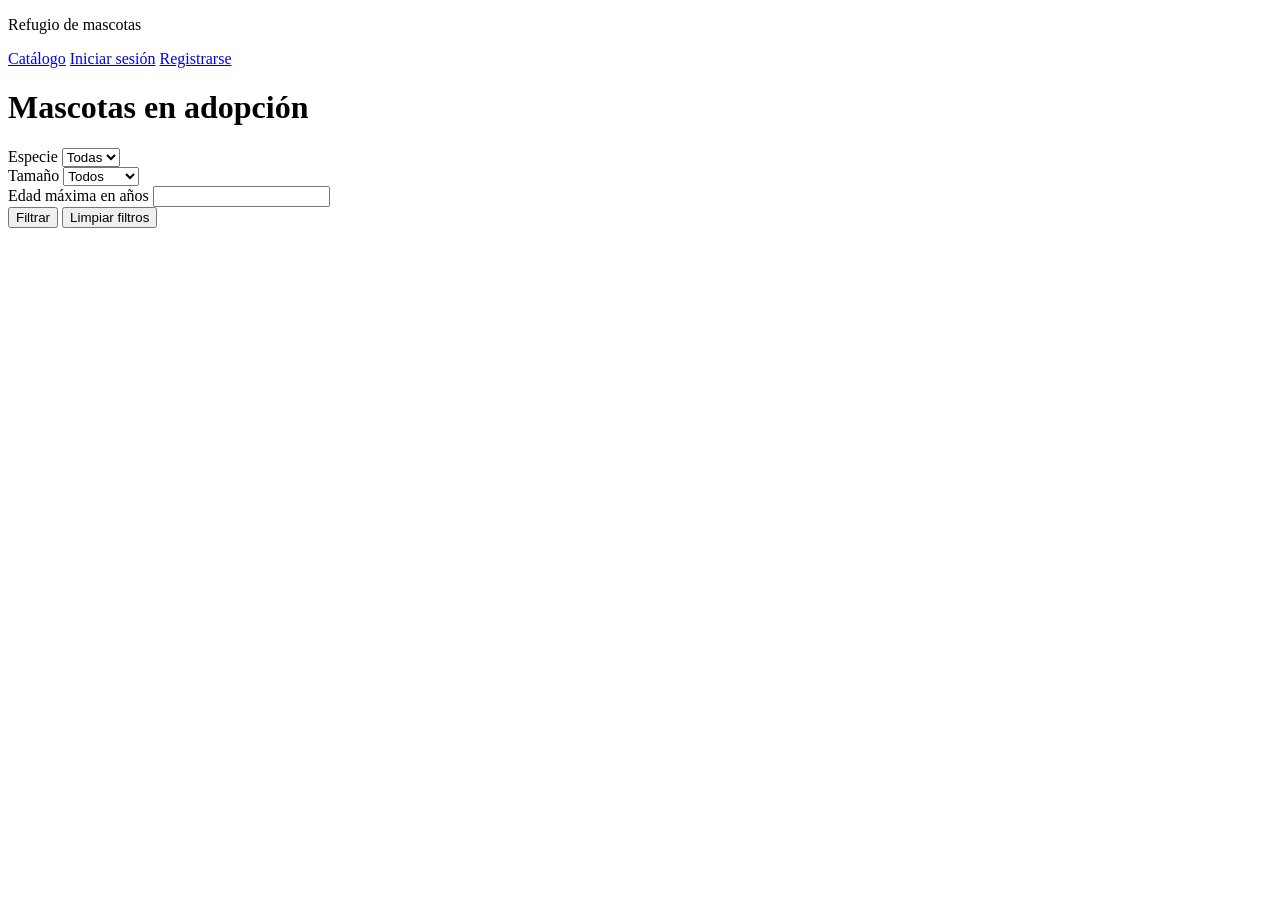
==== html/index.html @ 6c03b6c0 "añado index.html" ====
<!DOCTYPE html>
<html lang="es">
<head>
  <meta charset="UTF-8">
  <meta name="viewport" content="width=device-width, initial-scale=1.0">
  <title>Mascotas en adopción | Refugio de mascotas</title>
</head>
<body>
  <header>
    <p>Refugio de mascotas</p>

    <nav aria-label="Menú principal">
      <a href="index.html" aria-current="page">Catálogo</a>
      <a href="login.html" id="enlace-login">Iniciar sesión</a>
      <a href="registro.html" id="enlace-registro">Registrarse</a>
      <a href="admin.html" id="enlace-admin" hidden>Administración</a>
      <button type="button" id="cerrar-sesion" hidden>Cerrar sesión</button>
    </nav>
  </header>

  <main>
    <h1>Mascotas en adopción</h1>

    <form id="form-filtros">
      <div>
        <label for="filtro-especie">Especie</label>
        <select id="filtro-especie" name="especie">
          <option value="">Todas</option>
          <option value="perro">Perro</option>
          <option value="gato">Gato</option>
        </select>
      </div>

      <div>
        <label for="filtro-tamano">Tamaño</label>
        <select id="filtro-tamano" name="tamano">
          <option value="">Todos</option>
          <option value="pequeno">Pequeño</option>
          <option value="mediano">Mediano</option>
          <option value="grande">Grande</option>
        </select>
      </div>

      <div>
        <label for="filtro-edad">Edad máxima en años</label>
        <input type="number" id="filtro-edad" name="edad" min="0" step="any">
      </div>

      <button type="submit">Filtrar</button>
      <button type="reset">Limpiar filtros</button>
    </form>

    <p id="mensaje-catalogo" role="status"></p>

    <div id="lista-mascotas"></div>

    <template id="plantilla-mascota">
      <article class="tarjeta-mascota">
        <img class="mascota-foto" alt="" loading="lazy">
        <h2 class="mascota-nombre"></h2>
        <p class="mascota-especie"></p>
        <p class="mascota-edad"></p>
        <p class="mascota-tamano"></p>
        <p class="mascota-vacuna"></p>
        <button type="button" class="boton-postular">Postularme</button>
      </article>
    </template>
  </main>
</body>
</html>
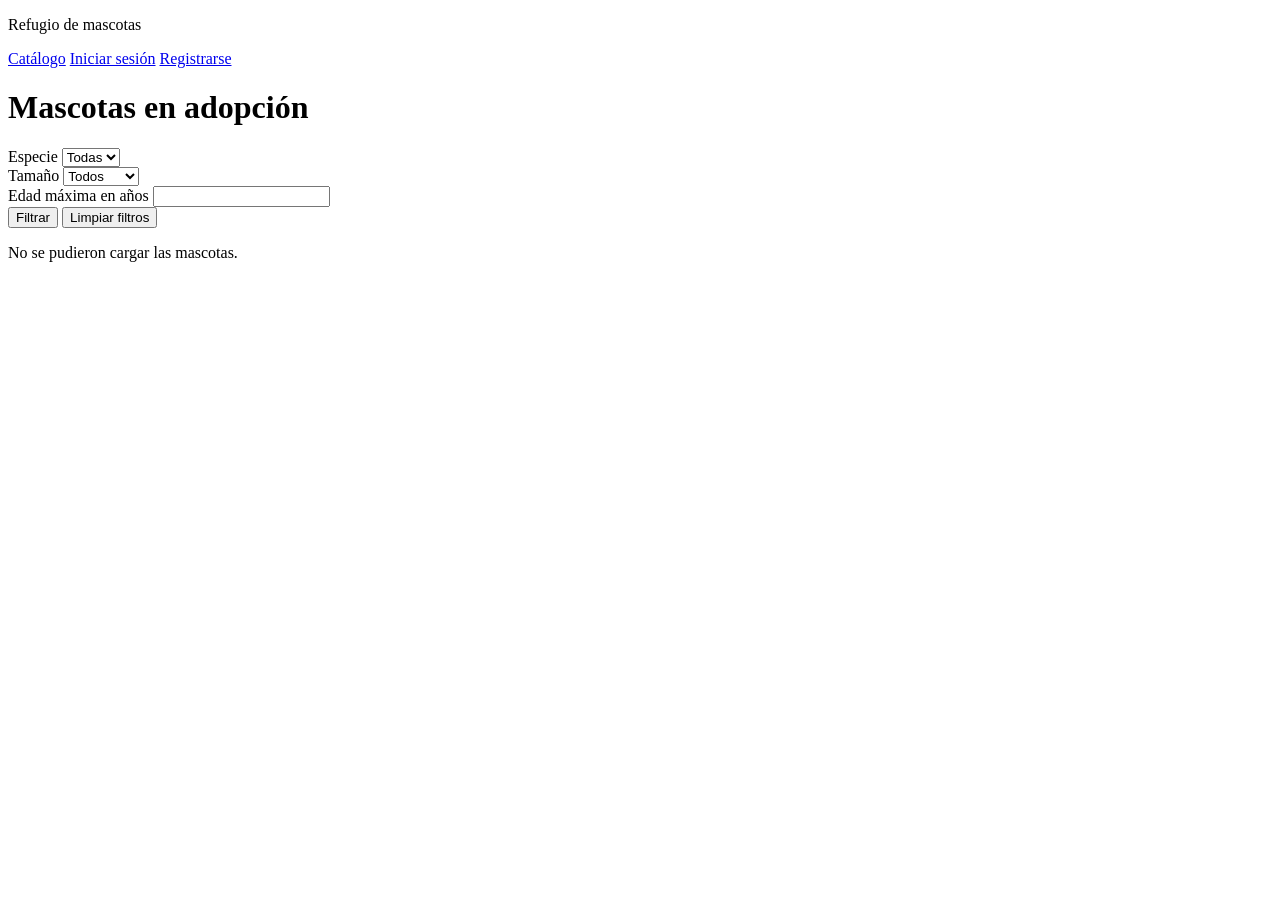
==== commit f162db85: "actualizar estado de mascota" ====
--- a/html/index.html
+++ b/html/index.html
@@ -3,6 +3,7 @@
 <head>
   <meta charset="UTF-8">
   <meta name="viewport" content="width=device-width, initial-scale=1.0">
+  <script src="../js/catalogo.js" defer></script>
   <title>Mascotas en adopción | Refugio de mascotas</title>
 </head>
 <body>
@@ -12,7 +13,7 @@
     <nav aria-label="Menú principal">
       <a href="index.html" aria-current="page">Catálogo</a>
       <a href="login.html" id="enlace-login">Iniciar sesión</a>
-      <a href="registro.html" id="enlace-registro">Registrarse</a>
+      <a href="register.html" id="enlace-registro">Registrarse</a>
       <a href="admin.html" id="enlace-admin" hidden>Administración</a>
       <button type="button" id="cerrar-sesion" hidden>Cerrar sesión</button>
     </nav>
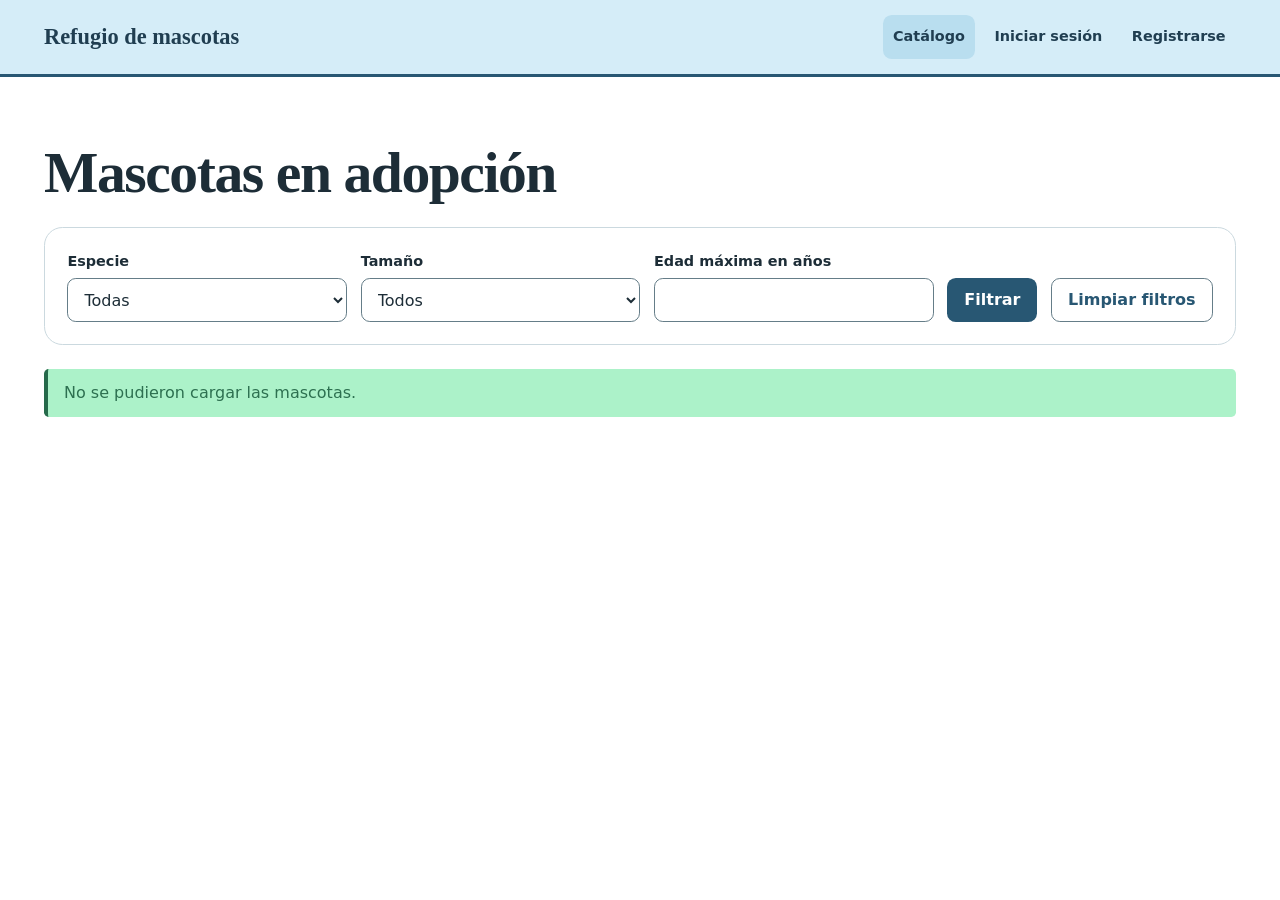
==== commit 644b514e: "linkeo los html a los css" ====
--- a/html/index.html
+++ b/html/index.html
@@ -1,71 +1,87 @@
 <!DOCTYPE html>
 <html lang="es">
+
 <head>
-  <meta charset="UTF-8">
-  <meta name="viewport" content="width=device-width, initial-scale=1.0">
-  <script src="../js/catalogo.js" defer></script>
-  <title>Mascotas en adopción | Refugio de mascotas</title>
+    <meta charset="UTF-8">
+    <meta name="viewport" content="width=device-width, initial-scale=1.0">
+    <script src="../js/catalogo.js" defer></script>
+    <link rel="stylesheet" href="../css/index.css">
+    <title>Mascotas en adopción | Refugio de mascotas</title>
 </head>
+
 <body>
-  <header>
-    <p>Refugio de mascotas</p>
+    <header>
+        <p>Refugio de mascotas</p>
 
-    <nav aria-label="Menú principal">
-      <a href="index.html" aria-current="page">Catálogo</a>
-      <a href="login.html" id="enlace-login">Iniciar sesión</a>
-      <a href="register.html" id="enlace-registro">Registrarse</a>
-      <a href="admin.html" id="enlace-admin" hidden>Administración</a>
-      <button type="button" id="cerrar-sesion" hidden>Cerrar sesión</button>
-    </nav>
-  </header>
+        <nav aria-label="Menú principal">
+            <a href="index.html" aria-current="page">Catálogo</a>
+            <a href="login.html" id="enlace-login">Iniciar sesión</a>
+            <a href="register.html" id="enlace-registro">Registrarse</a>
+            <a href="admin.html" id="enlace-admin" hidden>Administración</a>
+            <button type="button" id="cerrar-sesion" hidden>Cerrar sesión</button>
+        </nav>
+    </header>
 
-  <main>
-    <h1>Mascotas en adopción</h1>
+    <main>
+        <h1>Mascotas en adopción</h1>
 
-    <form id="form-filtros">
-      <div>
-        <label for="filtro-especie">Especie</label>
-        <select id="filtro-especie" name="especie">
-          <option value="">Todas</option>
-          <option value="perro">Perro</option>
-          <option value="gato">Gato</option>
-        </select>
-      </div>
+        <form id="form-filtros">
+            <div>
+                <label for="filtro-especie">Especie</label>
+                <select id="filtro-especie" name="especie">
+                    <option value="">Todas</option>
+                    <option value="perro">Perro</option>
+                    <option value="gato">Gato</option>
+                </select>
+            </div>
 
-      <div>
-        <label for="filtro-tamano">Tamaño</label>
-        <select id="filtro-tamano" name="tamano">
-          <option value="">Todos</option>
-          <option value="pequeno">Pequeño</option>
-          <option value="mediano">Mediano</option>
-          <option value="grande">Grande</option>
-        </select>
-      </div>
+            <div>
+                <label for="filtro-tamano">Tamaño</label>
+                <select id="filtro-tamano" name="tamano">
+                    <option value="">Todos</option>
+                    <option value="pequeno">Pequeño</option>
+                    <option value="mediano">Mediano</option>
+                    <option value="grande">Grande</option>
+                </select>
+            </div>
 
-      <div>
-        <label for="filtro-edad">Edad máxima en años</label>
-        <input type="number" id="filtro-edad" name="edad" min="0" step="any">
-      </div>
+            <div>
+                <label for="filtro-edad">Edad máxima en años</label>
+                <input type="number" id="filtro-edad" name="edad" min="0" step="any">
+            </div>
 
-      <button type="submit">Filtrar</button>
-      <button type="reset">Limpiar filtros</button>
-    </form>
+            <button type="submit">Filtrar</button>
+            <button type="reset">Limpiar filtros</button>
+        </form>
 
-    <p id="mensaje-catalogo" role="status"></p>
+        <p id="mensaje-catalogo" role="status"></p>
 
-    <div id="lista-mascotas"></div>
+        <div id="lista-mascotas"></div>
 
-    <template id="plantilla-mascota">
-      <article class="tarjeta-mascota">
-        <img class="mascota-foto" alt="" loading="lazy">
-        <h2 class="mascota-nombre"></h2>
-        <p class="mascota-especie"></p>
-        <p class="mascota-edad"></p>
-        <p class="mascota-tamano"></p>
-        <p class="mascota-vacuna"></p>
-        <button type="button" class="boton-postular">Postularme</button>
-      </article>
-    </template>
-  </main>
+        <template id="plantilla-mascota">
+            <article class="tarjeta-mascota">
+                <img class="mascota-foto" alt="" loading="lazy">
+                <h2 class="mascota-nombre"></h2>
+                <p class="mascota-especie"></p>
+                <p class="mascota-edad"></p>
+                <p class="mascota-tamano"></p>
+                <p class="mascota-vacuna"></p>
+                <button type="button" class="boton-postular">Postularme</button>
+            </article>
+        </template>
+
+        <dialog id="dialogo-postulacion" aria-labelledby="titulo-postulacion">
+            <h2 id="titulo-postulacion">Confirmar postulación</h2>
+            <p>Vas a solicitar la adopción de <strong id="nombre-postulacion"></strong>.</p>
+
+            <form id="form-postulacion">
+                <button type="submit" id="confirmar-postulacion">Enviar solicitud</button>
+                <button type="button" id="cancelar-postulacion">Cancelar</button>
+            </form>
+
+            <p id="mensaje-postulacion" role="status"></p>
+        </dialog>
+    </main>
 </body>
+
 </html>
--- a/css/index.css
+++ b/css/index.css
@@ -0,0 +1,334 @@
+/* Paleta celeste y blanco */
+:root {
+  color-scheme: light;
+  --fondo: #FFFFFF;
+  --superficie: #FFFFFF;
+  --campo: #FFFFFF;
+  --tinta: #1D2D37;
+  --texto-suave: #455B67;
+  --primario: #285773;
+  --sobre-primario: #FFFFFF;
+  --primario-hover: #1E4359;
+  --variante: #E2F2FA;
+  --secundario: #266A4B;
+  --contenedor-secundario: #ACF2C9;
+  --sobre-contenedor-secundario: #2D7050;
+  --borde: #CBD9DF;
+  --borde-control: #657D88;
+  --cabecera: #D5EDF8;
+  --sobre-cabecera: #203E51;
+  --cabecera-hover: #B9DEEF;
+  --acento-cabecera: #285773;
+  --radio: 1.15rem;
+  --sombra: 0 12px 34px rgb(0 0 0 / 10%);
+  --margen: clamp(1rem, 4vw, 2.75rem);
+  font-family: system-ui, sans-serif;
+  line-height: 1.5;
+}
+
+*, *::before, *::after {
+  box-sizing: border-box;
+}
+
+[hidden] {
+  display: none !important;
+}
+
+body {
+  margin: 0;
+  background: var(--fondo);
+  color: var(--tinta);
+}
+
+:is(h1, h2, h3, p) {
+  margin: 0;
+  overflow-wrap: anywhere;
+}
+
+:is(h1, h2) {
+  font-family: Georgia, serif;
+  line-height: 1.12;
+  letter-spacing: -.025em;
+}
+
+h1 {
+  font-size: clamp(2.15rem, 4.8vw, 3.6rem);
+}
+
+h2 {
+  font-size: clamp(1.55rem, 3.5vw, 2.15rem);
+}
+
+a {
+  color: var(--primario);
+  text-underline-offset: .22em;
+}
+
+a:hover {
+  text-decoration-thickness: 2px;
+}
+
+:focus-visible {
+  outline: 3px solid var(--primario);
+  outline-offset: 3px;
+}
+
+:is(input, select, button) {
+  font: inherit;
+}
+
+label {
+  display: block;
+  margin-bottom: .35rem;
+  font-size: .9rem;
+  font-weight: 650;
+}
+
+:is(input:not([type="checkbox"], [type="hidden"]), select) {
+  width: 100%;
+  min-width: 0;
+  min-height: 2.75rem;
+  padding: .55rem .75rem;
+  border: 1px solid var(--borde-control);
+  border-radius: .55rem;
+  background: var(--campo);
+  color: var(--tinta);
+}
+
+input[type="checkbox"] {
+  width: 1.15rem;
+  height: 1.15rem;
+  margin: 0;
+  accent-color: var(--primario);
+}
+
+button {
+  min-width: 0;
+  min-height: 2.75rem;
+  padding: .55rem 1rem;
+  border: 1px solid transparent;
+  border-radius: .55rem;
+  background: var(--primario);
+  color: var(--sobre-primario);
+  font-weight: 700;
+  line-height: 1.25;
+  cursor: pointer;
+}
+
+button:hover:not(:disabled) {
+  background: var(--primario-hover);
+}
+
+button:disabled {
+  opacity: .6;
+  cursor: default;
+}
+
+button[type="reset"] {
+  border-color: var(--borde-control);
+  background: var(--superficie);
+  color: var(--primario);
+}
+
+button[type="reset"]:hover:not(:disabled) {
+  background: var(--variante);
+}
+
+[role="status"]:empty {
+  margin: 0;
+}
+
+[role="status"]:not(:empty) {
+  margin-block: 1rem;
+  padding: .75rem 1rem;
+  border-inline-start: .25rem solid var(--secundario);
+  border-radius: .3rem;
+  background: var(--contenedor-secundario);
+  color: var(--sobre-contenedor-secundario);
+}
+
+/* Cabecera y contenido */
+
+body > header {
+  display: flex;
+  flex-wrap: wrap;
+  align-items: center;
+  justify-content: space-between;
+  column-gap: 2rem;
+  row-gap: .75rem;
+  padding: .95rem max(var(--margen), calc((100% - 76rem) / 2));
+  border-bottom: .2rem solid var(--acento-cabecera);
+  background: var(--cabecera);
+  color: var(--sobre-cabecera);
+}
+
+header > p {
+  font-family: Georgia, serif;
+  font-size: 1.4rem;
+  font-weight: 700;
+}
+
+body nav {
+  display: flex;
+  flex-wrap: wrap;
+  align-items: center;
+  gap: .3rem .55rem;
+}
+
+body nav a {
+  display: inline-flex;
+  align-items: center;
+  min-height: 2.75rem;
+  padding: .4rem .65rem;
+  border-radius: .55rem;
+  color: inherit;
+  font-size: .9rem;
+  font-weight: 650;
+  text-decoration: none;
+}
+
+body nav a:is(:hover, [aria-current="page"]) {
+  background: var(--cabecera-hover);
+}
+
+body header button {
+  border-color: var(--acento-cabecera);
+  background: transparent;
+  color: inherit;
+  font-size: .9rem;
+}
+
+body header button:hover:not(:disabled) {
+  background: var(--cabecera-hover);
+}
+
+header :focus-visible {
+  outline-color: var(--acento-cabecera);
+}
+
+body main {
+  width: min(76rem, calc(100% - 2 * var(--margen)));
+  margin-inline: auto;
+  padding-block: clamp(1.6rem, 5vw, 4rem);
+}
+
+/* Catálogo */
+
+#cancelar-postulacion {
+  border-color: var(--borde-control);
+  background: var(--superficie);
+  color: var(--primario);
+}
+
+#cancelar-postulacion:hover:not(:disabled) {
+  background: var(--variante);
+}
+
+main > h1 {
+  margin-bottom: 1.35rem;
+}
+
+#form-filtros {
+  display: grid;
+  align-items: end;
+  gap: .85rem;
+  margin-bottom: 1.5rem;
+  padding: clamp(1rem, 3vw, 1.4rem);
+  border: 1px solid var(--borde);
+  border-radius: var(--radio);
+  background: var(--superficie);
+}
+
+#lista-mascotas {
+  display: grid;
+  grid-template-columns: repeat(auto-fill, minmax(min(100%, 16rem), 1fr));
+  gap: 1.2rem;
+}
+
+.tarjeta-mascota {
+  display: flex;
+  flex-direction: column;
+  align-items: flex-start;
+  min-width: 0;
+  gap: .35rem;
+  padding: 0 1rem 1rem;
+  overflow: hidden;
+  border: 1px solid var(--borde);
+  border-radius: var(--radio);
+  background: var(--superficie);
+  box-shadow: var(--sombra);
+}
+
+.mascota-foto {
+  width: calc(100% + 2rem);
+  aspect-ratio: 4 / 3;
+  margin-inline: -1rem;
+  margin-bottom: .65rem;
+  background: var(--variante);
+  object-fit: cover;
+}
+
+.tarjeta-mascota p {
+  color: var(--texto-suave);
+}
+
+.tarjeta-mascota .mascota-especie {
+  padding: .2rem .65rem;
+  border-radius: 2rem;
+  background: var(--contenedor-secundario);
+  color: var(--sobre-contenedor-secundario);
+  font-size: .85rem;
+  font-weight: 700;
+  text-transform: capitalize;
+}
+
+.boton-postular {
+  align-self: stretch;
+  margin-top: auto;
+}
+
+.mascota-vacuna {
+  margin-bottom: .65rem;
+}
+
+#dialogo-postulacion {
+  width: min(29rem, calc(100% - 2 * var(--margen)));
+  max-height: calc(100% - 2 * var(--margen));
+  padding: clamp(1rem, 4vw, 1.75rem);
+  border: 1px solid var(--borde);
+  border-radius: var(--radio);
+  background: var(--superficie);
+  color: var(--tinta);
+  box-shadow: var(--sombra);
+}
+
+#dialogo-postulacion::backdrop {
+  background: rgb(0 0 0 / 63%);
+}
+
+#dialogo-postulacion h2 + p {
+  margin-top: .75rem;
+}
+
+#form-postulacion {
+  display: flex;
+  flex-wrap: wrap;
+  gap: .65rem;
+  margin-top: 1.35rem;
+}
+
+#form-postulacion button {
+  flex: 1 1 9rem;
+}
+
+@media (min-width: 33rem) {
+  #form-filtros {
+    grid-template-columns: repeat(3, minmax(0, 1fr));
+  }
+}
+
+@media (min-width: 53rem) {
+  #form-filtros {
+    grid-template-columns: repeat(3, minmax(0, 1fr)) auto auto;
+  }
+}
